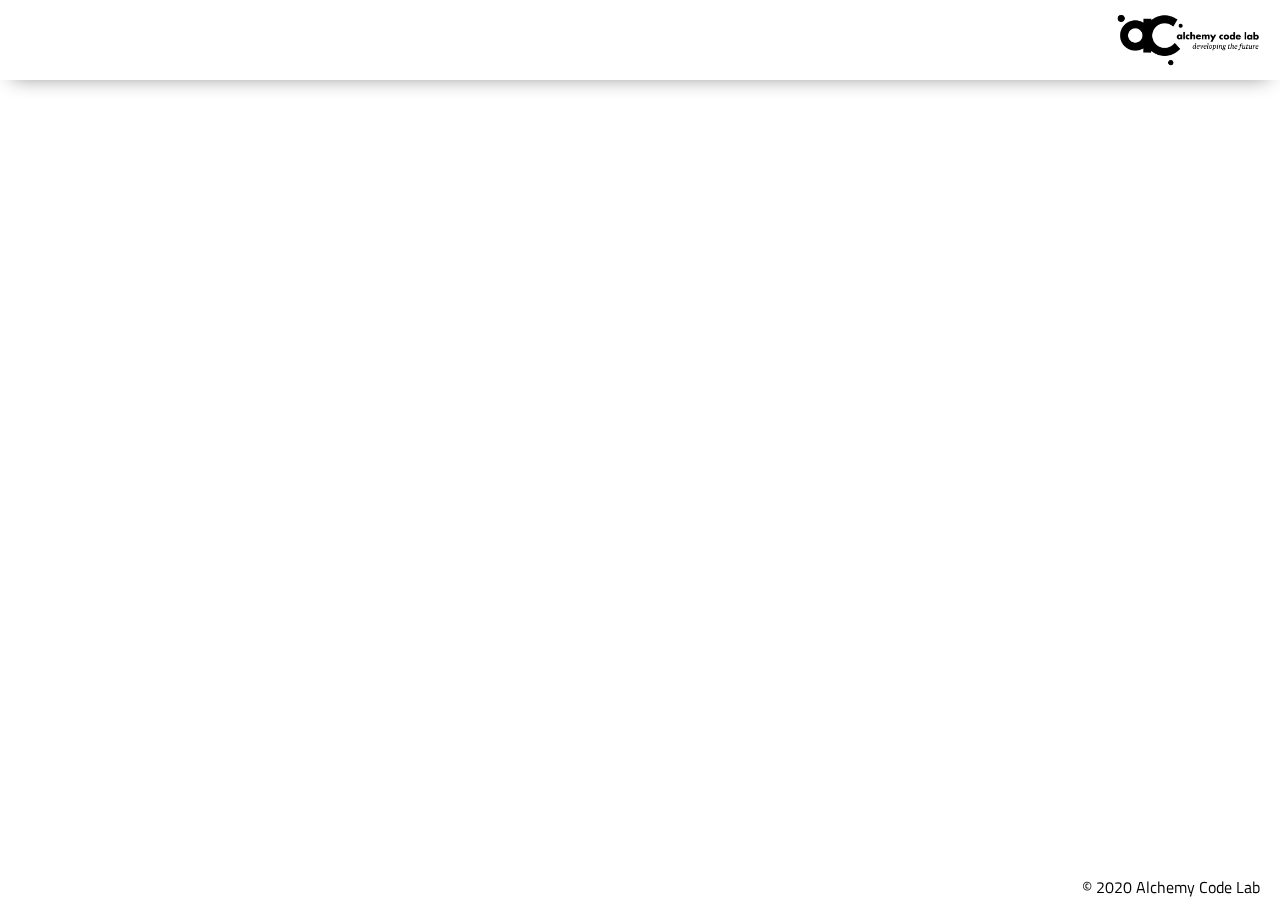
==== index.html @ b5813247 "commit to main" ====
<!DOCTYPE html>
<html lang="en">

<head>
    <meta charset="UTF-8">
    <meta name="viewport" content="width=device-width, initial-scale=1.0">
    <meta http-equiv="X-UA-Compatible" content="ie=edge">
    <link href="https://fonts.googleapis.com/css2?family=Titillium+Web:wght@300&display=swap" rel="stylesheet">
    <link rel="stylesheet" href="styles/reset.css">
    <link rel="stylesheet" href="styles/style.css">
    <link rel="stylesheet" href="styles/home.css">
    <title>Document</title>
</head>

<body>
    <header>
        <div class="gutter-right logo">
            <img src="assets/big-logo.png"/>
        </div>
    </header>
    <main>
        <section class="main-section">
           

        </section>
    </main>
    <footer>
        <div class="copy gutter-right">&copy; 2020 Alchemy Code Lab</div>
    </footer>

    <script type="module" src="app.js"></script>
</body>

</html>
---- styles/style.css ----
body {
    /* https://coolors.co/generate and click export -> scss to get the colors to copy and paste below*/
    /* --color1: hsla(349, 69%, 76%, 1);
    --color2: hsla(207, 67%, 44%, 1);
    --color3: hsla(200, 61%, 56%, 1);
    --color4: hsla(187, 41%, 94%, 1);
    --color5: hsla(170, 28%, 95%, 1); */
/* 
    /* --color1: hsla(45, 86%, 83%, 1);
    --color2: hsla(135, 65%, 98%, 1);
    --color3: hsla(315, 37%, 86%, 1);
    --color4: hsla(45, 73%, 98%, 1);
    --color5: hsla(224, 40%, 79%, 1); */
    
    --header-height: 80px;
    --shadow: 0px 10px 20px -12px rgba(0,0,0,0.45);
    --gutter: 30px;
    --footer-height: 25px;
    
    font-family: 'Titillium Web', sans-serif;
    background-color: var(--color2);
}

main {
    display: flex;
    flex-direction: column;
    justify-content: center;
    align-items: center;
    margin-bottom: calc(var(--footer-height));
}

section {
    background-color: var(--color5);
    width: 1000px;
    max-width: 80%;
    display: flex;
    flex-direction: column;
    justify-content: center;
    align-items: center;
    padding-top: var(--gutter);
    padding-bottom: var(--gutter);
    margin-top: var(--gutter);
    margin-bottom: var(--gutter);
    border: solid 2px var(--color1);
}

header {
    display: flex;
    justify-content: flex-end;
    background-color: var(--color3);
    height: var(--header-height);
    box-shadow: var(--shadow);
}

footer {
    display: flex;
    justify-content: flex-end;
    background-color: var(--color3);
    box-shadow: var(--shadow);
}


h2 {
    font-size: 1.8rem;
    font-weight: bold;
}

.gutter-right {
    margin-right: 20px;
}

.main-logo {
    animation: pulse 5s infinite ease-in-out;
}

header img {
    height: var(--header-height);
}



content {
    width: 80%;
}

p {
    margin: var(--gutter);
}
  
footer {
    position: fixed;
    width: 100%;
    bottom: 0;
    height: var(--footer-height);
    display: flex;
    justify-content: flex-end;
    background-color: var(--color3);
    box-shadow: var(--shadow);
}
  
  @keyframes pulse {
    20% {
      transform: rotate3d(-10, -10, -10, 50deg) scale(1.2);
    }

    40% {
        transform: rotate3d(10, 10, -10, 50deg) scale(1);
    }

    60% {
        transform: rotate3d(-10, 10, 10, 50deg) scale(1.2);
      }

    80% {
        transform: rotate3d(10, 10, 10, 50deg) scale(1);
    }

  }
---- styles/home.css ----
/* add home page styles here */
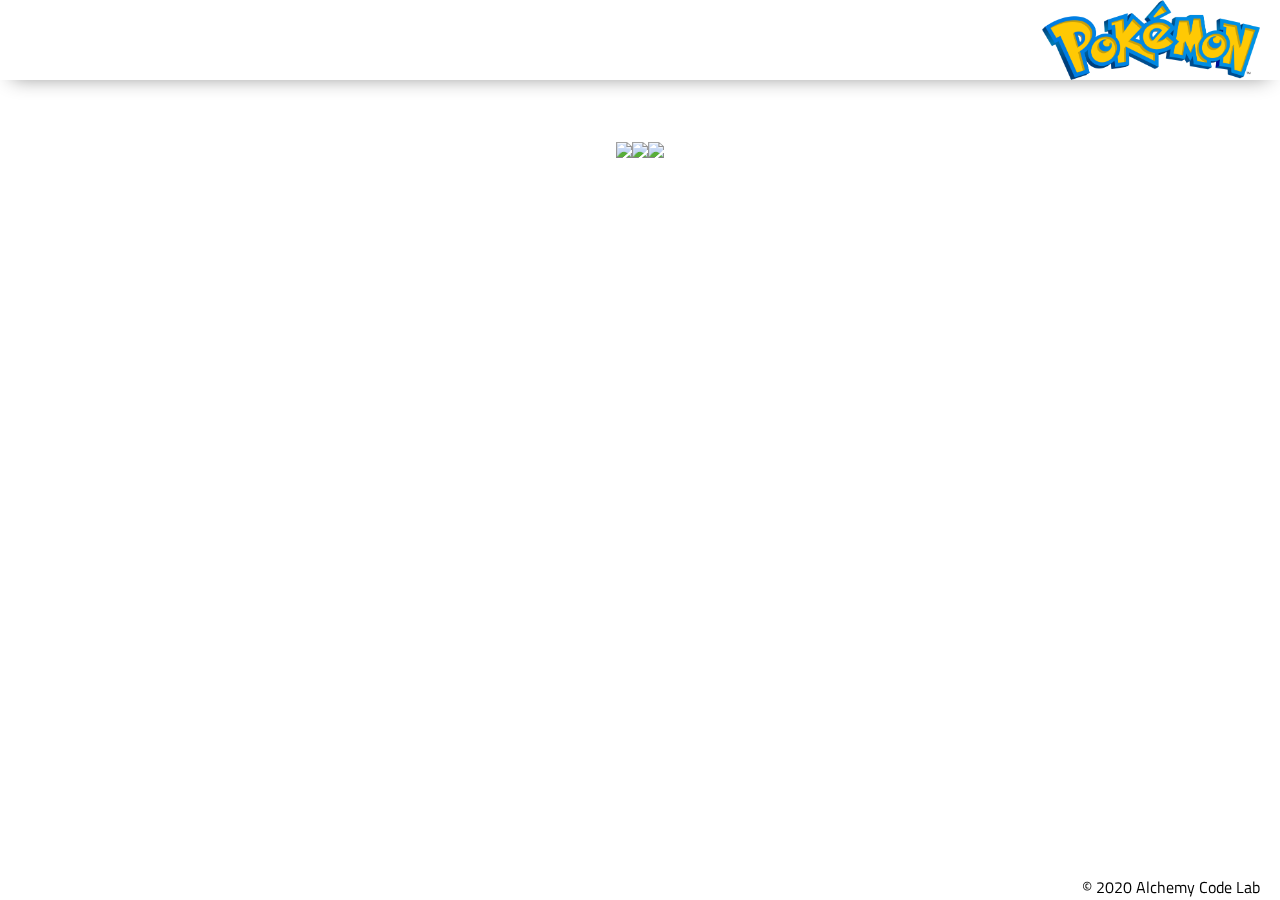
==== commit 7a0688a4: "add log to index.html" ====
--- a/index.html
+++ b/index.html
@@ -15,20 +15,30 @@
 <body>
     <header>
         <div class="gutter-right logo">
-            <img src="assets/big-logo.png"/>
+            <img src="assets/pokemon-logo.png"/>
         </div>
     </header>
     <main>
         <section class="main-section">
-           
+            <div id="poke-container">
 
-        </section>
-    </main>
-    <footer>
-        <div class="copy gutter-right">&copy; 2020 Alchemy Code Lab</div>
-    </footer>
+                    <!-- <img src="http://assets.pokemon.com/assets/cms2/img/pokedex/full/001.png">
+                
+                
+                    <img src="http://assets.pokemon.com/assets/cms2/img/pokedex/full/002.png">
+                
+                    <img src="http://assets.pokemon.com/assets/cms2/img/pokedex/full/004.png"> -->
+            
+            </div>
+    </section>
+</main>
+<footer>
+    <div class="copy gutter-right">&copy; 2020 Alchemy Code Lab</div>
+</footer>
 
-    <script type="module" src="app.js"></script>
+<script type="module" src="app.js"></script>
 </body>
 
-</html>+</html>
+                
+                --- a/styles/home.css
+++ b/styles/home.css
@@ -1 +1,24 @@
-/* add home page styles here */+*{
+    box-sizing: border-box;
+}
+
+html, body {
+    height: 100%;
+    width: 100%;
+}
+
+.poke-image{
+    height: 250px;
+    width: auto;
+}
+table{
+    width: 100%;
+    text-align: center;
+}
+th{
+    font-size: 1.5rem;
+}
+.results-header{
+    font-size: 3rem;
+    text-align: center;
+}
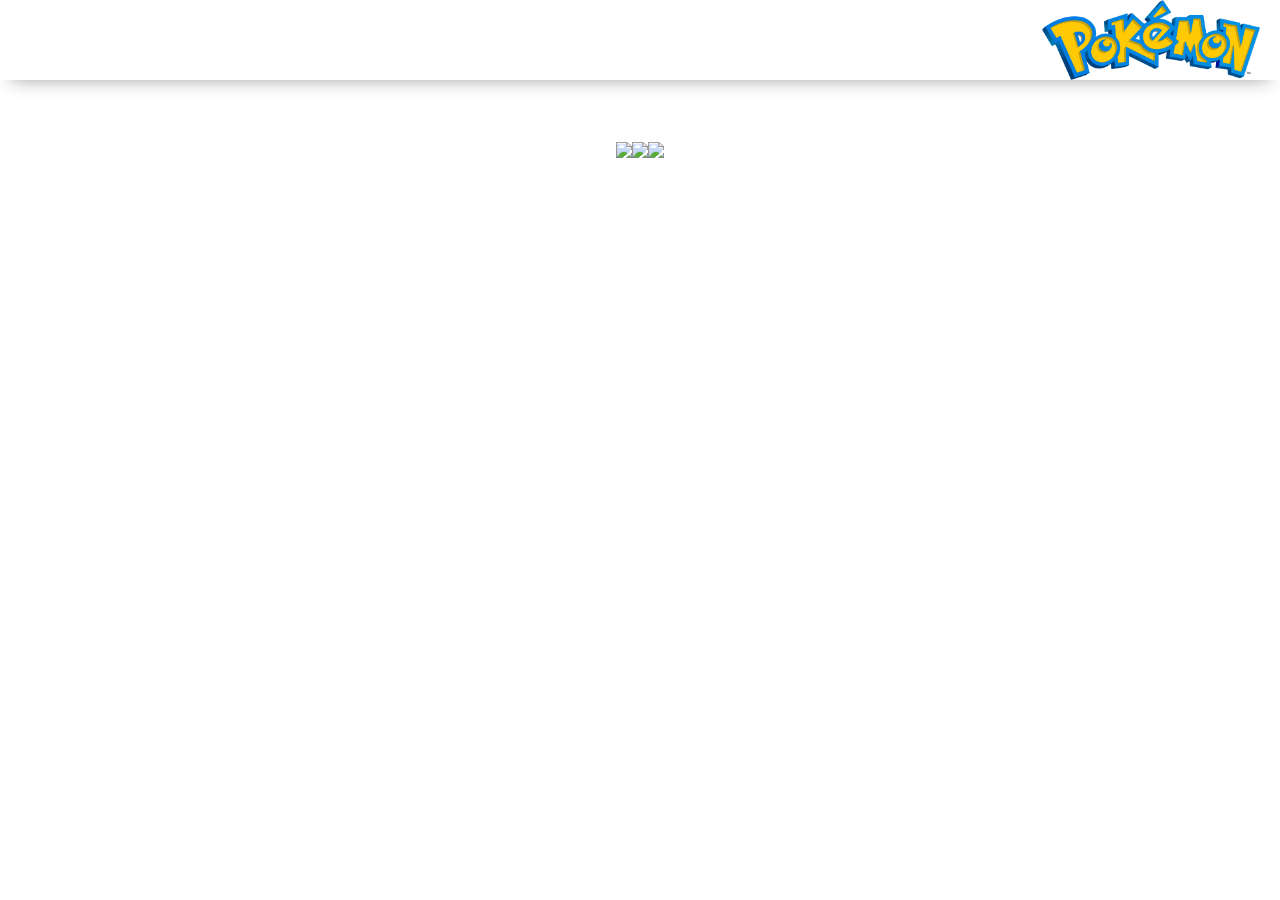
==== commit 983d028a: "add image to results and clean up results js" ====
--- a/index.html
+++ b/index.html
@@ -20,25 +20,14 @@
     </header>
     <main>
         <section class="main-section">
+            
             <div id="poke-container">
-
-                    <!-- <img src="http://assets.pokemon.com/assets/cms2/img/pokedex/full/001.png">
-                
-                
-                    <img src="http://assets.pokemon.com/assets/cms2/img/pokedex/full/002.png">
-                
-                    <img src="http://assets.pokemon.com/assets/cms2/img/pokedex/full/004.png"> -->
             
             </div>
-    </section>
-</main>
-<footer>
-    <div class="copy gutter-right">&copy; 2020 Alchemy Code Lab</div>
-</footer>
-
+        </section>
+    </main>
 <script type="module" src="app.js"></script>
 </body>
 
 </html>
-                
-                +       --- a/styles/home.css
+++ b/styles/home.css
@@ -22,3 +22,13 @@
     font-size: 3rem;
     text-align: center;
 }
+canvas {
+    width: 75%;
+    height: 500px;
+}
+.results-page-top{
+    display: flex;
+    flex-direction: column;
+    justify-content: center;
+    align-items: center;
+}